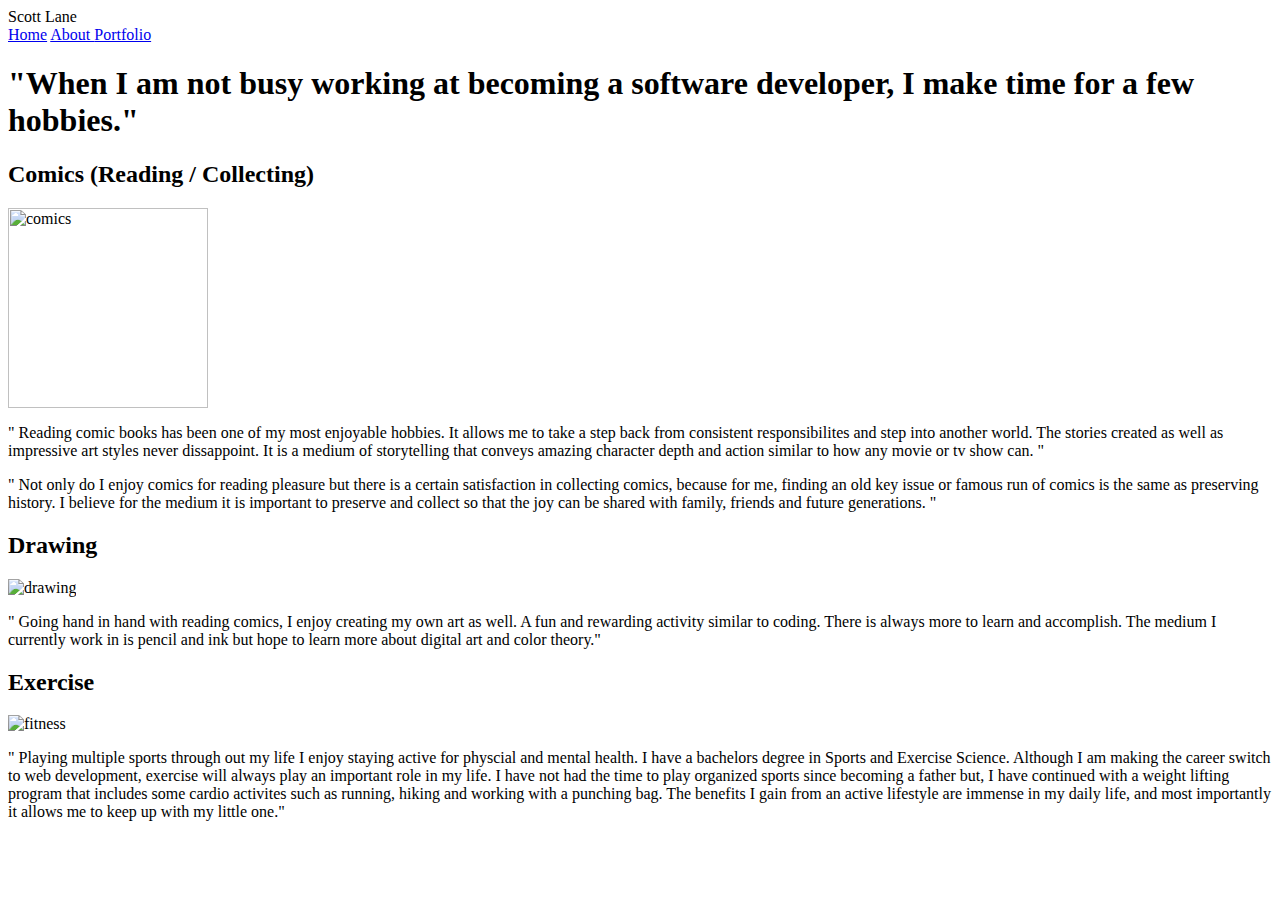
==== about.html @ 5eefa081 "progress" ====
<html>
    <head>
        <link rel="stylesheet" type="text/css" href="style.css">
    </head>
    <body>
        <header>
            <span class="name"> Scott Lane</span>
            <nav class="links">
                <a class="active" href="index.html"> Home</a>
                <a href="about.html"> About </a>
                <a href="portfolio.html"> Portfolio </a>
            </nav>
        </header>
        <main>
            <h1>
                "When I am not busy working at becoming a software developer, I make time for a few hobbies."
            </h1>
            <section>
                <h2> Comics (Reading / Collecting)</h2>
                <div class="ComicImage">
                    <img src="https://www.luckyfind.fr/sites/luckyfind/files/classifieds/012701-57794eb7f2380-57794ea1ed8ed-img_5913-600-x-450-.jpg " width="200px" alt="comics">
                </div>
                <div class="ComicContent">
                    <p> " Reading comic books has been one of my most enjoyable hobbies. It allows me to take a step back from consistent responsibilites and step into another world.
                        The stories created as well as impressive art styles never dissappoint. It is a medium of storytelling that conveys amazing character depth and action similar to 
                        how any movie or tv show can. "
                    </p>
                    <p>
                        " Not only do I enjoy comics for reading pleasure but there is a certain satisfaction in collecting comics, because for me, finding an old key issue or famous run 
                        of comics is the same as preserving history. I believe for the medium it is important to preserve and collect so that the joy can be shared with family, 
                        friends and future generations. "
                    </p>
                </div>
            </section>
            <section>
                <h2> Drawing </h2>
                <div class="DrawingImage">
                    <img src=" " width="px" alt="drawing">
                </div>
                <div class="DrawingContent">
                    <p>
                        " Going hand in hand with reading comics, I enjoy creating my own art as well. A fun and rewarding activity similar to coding. There is always more to 
                        learn and accomplish. The medium I currently work in is pencil and ink but hope to learn more about digital art and color theory."
                    </p>
                </div>
            </section>
            <section>
                <h2> Exercise </h2>
                <img src="" alt="fitness">
                <p>
                    " Playing multiple sports through out my life I enjoy staying active for physcial and mental health. I have a bachelors degree in Sports and Exercise Science. Although 
                    I am making the career switch to web development, exercise will always play an important role in my life. I have not had the time to play organized sports since becoming a father
                    but, I have continued with a weight lifting program that includes some cardio activites such as running, hiking and working with a punching bag. The benefits I gain from an active
                    lifestyle are immense in my daily life, and most importantly it allows me to keep up with my little one."
                </p>
            </section>
        </main>
        <footer> </footer>
    </body>
</html>
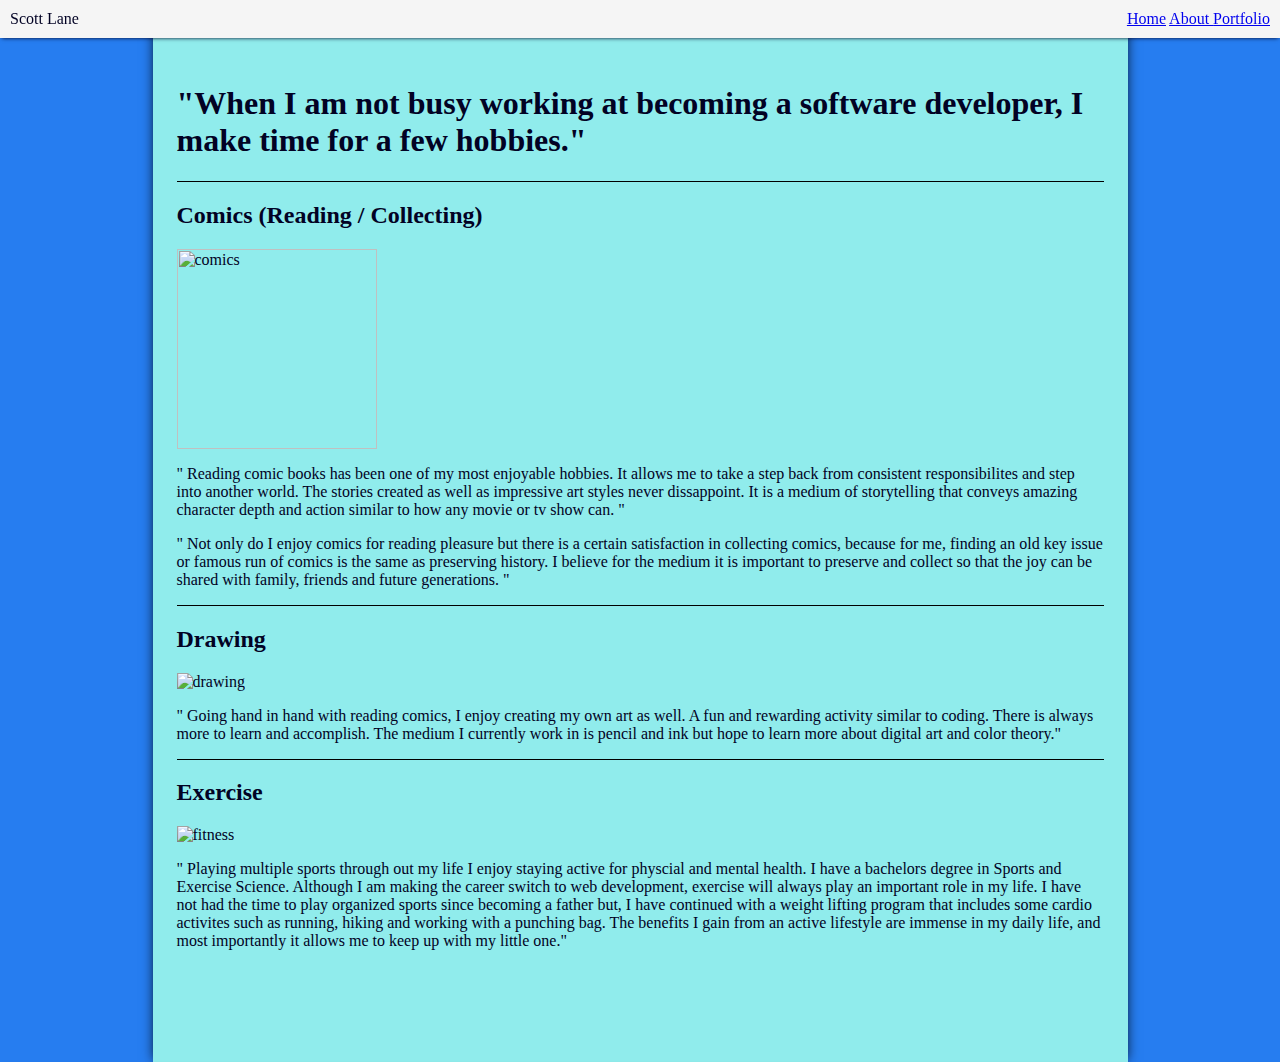
==== commit 1b28066c: "changes to all pages" ====
--- a/about.html
+++ b/about.html
@@ -55,6 +55,6 @@
                 </p>
             </section>
         </main>
-        <footer> </footer>
+        <footer> <!-- add linkedin profile here --> </footer>
     </body>
 </html>--- a/style.css
+++ b/style.css
@@ -0,0 +1,46 @@
+section {
+    border-top: 1px solid black
+}
+
+html{ 
+    background: rgb(38, 125, 240);
+}
+
+.links {
+    float: right;
+}
+
+header {
+    position: fixed;
+    left: 0;
+    right: 0;
+    padding: 10px 10px;
+    box-shadow: 0 2px 4px -2px 
+}
+
+body {
+    background: rgb(144, 236, 236);
+    max-width: 975px;
+    color: rgb(2, 2, 36);
+    margin: 0 auto;  
+}
+
+main {
+    min-height: 50px;
+    padding: 64px 24px 96px;
+    box-shadow: 0 0 12px -2px black;
+    color: rgb(2, 2, 36);
+
+}
+header, footer {
+    background: whitesmoke;
+}
+
+footer {
+    position: fixed;
+    left: 0;
+    right: 0;
+    padding: 10px 10px;
+    box-shadow: 0 2px 4px -2px black;
+
+}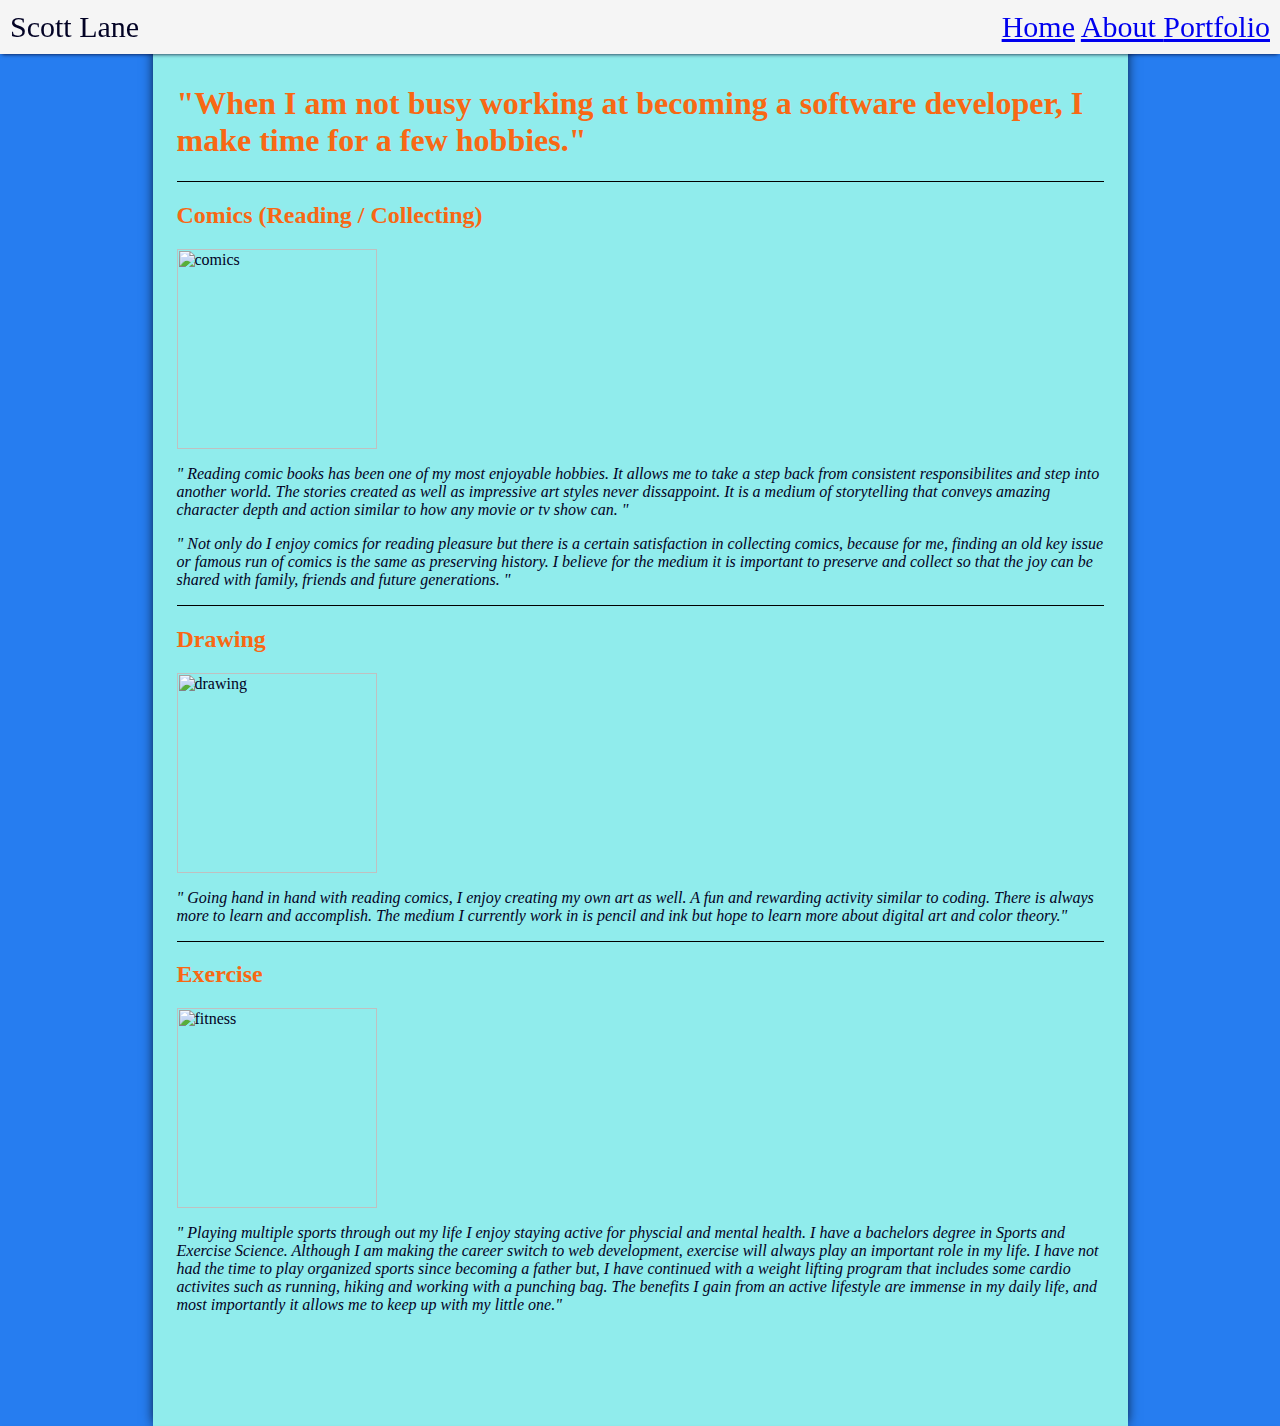
==== commit ed38b6ea: "saving all pages progress" ====
--- a/about.html
+++ b/about.html
@@ -35,7 +35,7 @@
             <section>
                 <h2> Drawing </h2>
                 <div class="DrawingImage">
-                    <img src=" " width="px" alt="drawing">
+                    <img src=" https://images.saymedia-content.com/.image/t_share/MTc1MDE2NTAwMTI4ODUxNjg4/art-supplies-beginners.jpg" width="200px" alt="drawing">
                 </div>
                 <div class="DrawingContent">
                     <p>
@@ -46,7 +46,7 @@
             </section>
             <section>
                 <h2> Exercise </h2>
-                <img src="" alt="fitness">
+                <img src="https://static.vecteezy.com/system/resources/previews/022/739/280/non_2x/ai-generated-generative-ai-barbell-in-ink-and-pencil-drawing-style-graffiti-abstract-gym-motivational-graphic-art-illustration-photo.jpg " width="200px" alt="fitness">
                 <p>
                     " Playing multiple sports through out my life I enjoy staying active for physcial and mental health. I have a bachelors degree in Sports and Exercise Science. Although 
                     I am making the career switch to web development, exercise will always play an important role in my life. I have not had the time to play organized sports since becoming a father
--- a/style.css
+++ b/style.css
@@ -11,6 +11,7 @@
 }
 
 header {
+    font-size: 30px;
     position: fixed;
     left: 0;
     right: 0;
@@ -26,7 +27,7 @@
 }
 
 main {
-    min-height: 50px;
+    min-height: 500px;
     padding: 64px 24px 96px;
     box-shadow: 0 0 12px -2px black;
     color: rgb(2, 2, 36);
@@ -42,5 +43,15 @@
     right: 0;
     padding: 10px 10px;
     box-shadow: 0 2px 4px -2px black;
+}
+h1 {
+    color: rgb(248, 104, 20);
+}
 
+h2 {
+    color:rgb(248, 104, 20);
+}
+
+p {
+    font-style: italic;
 }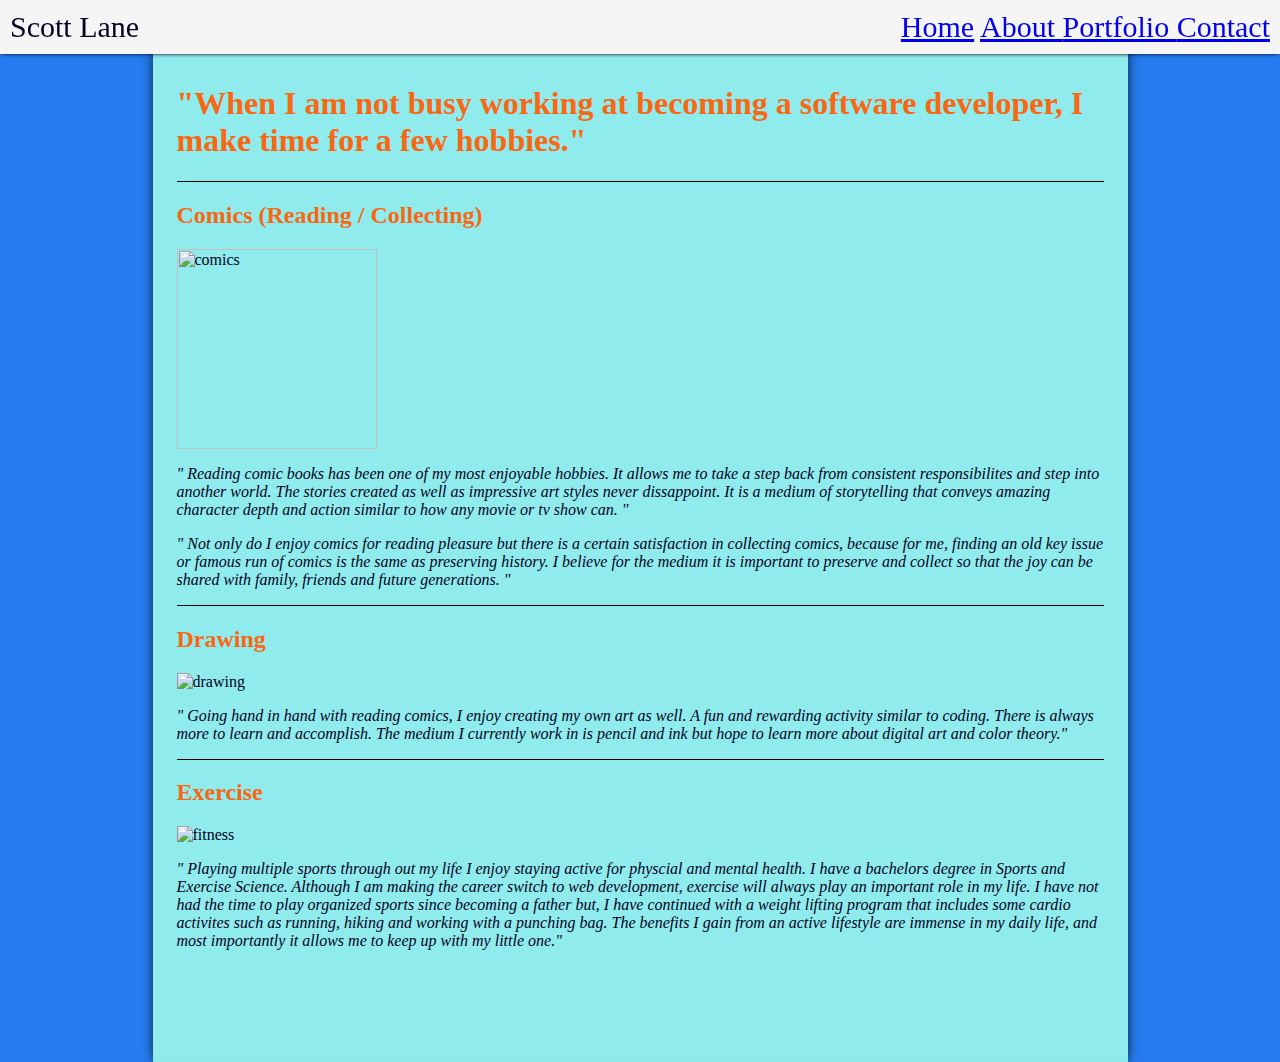
==== commit 027e549d: "latest changes" ====
--- a/about.html
+++ b/about.html
@@ -9,6 +9,7 @@
                 <a class="active" href="index.html"> Home</a>
                 <a href="about.html"> About </a>
                 <a href="portfolio.html"> Portfolio </a>
+                <a href="contact.html"> Contact </a>
             </nav>
         </header>
         <main>
@@ -35,7 +36,7 @@
             <section>
                 <h2> Drawing </h2>
                 <div class="DrawingImage">
-                    <img src=" https://images.saymedia-content.com/.image/t_share/MTc1MDE2NTAwMTI4ODUxNjg4/art-supplies-beginners.jpg" width="200px" alt="drawing">
+                    <img src=" " width="px" alt="drawing">
                 </div>
                 <div class="DrawingContent">
                     <p>
@@ -46,7 +47,7 @@
             </section>
             <section>
                 <h2> Exercise </h2>
-                <img src="https://static.vecteezy.com/system/resources/previews/022/739/280/non_2x/ai-generated-generative-ai-barbell-in-ink-and-pencil-drawing-style-graffiti-abstract-gym-motivational-graphic-art-illustration-photo.jpg " width="200px" alt="fitness">
+                <img src="" alt="fitness">
                 <p>
                     " Playing multiple sports through out my life I enjoy staying active for physcial and mental health. I have a bachelors degree in Sports and Exercise Science. Although 
                     I am making the career switch to web development, exercise will always play an important role in my life. I have not had the time to play organized sports since becoming a father
@@ -55,6 +56,6 @@
                 </p>
             </section>
         </main>
-        <footer> <!-- add linkedin profile here --> </footer>
+        <footer> </footer>
     </body>
 </html>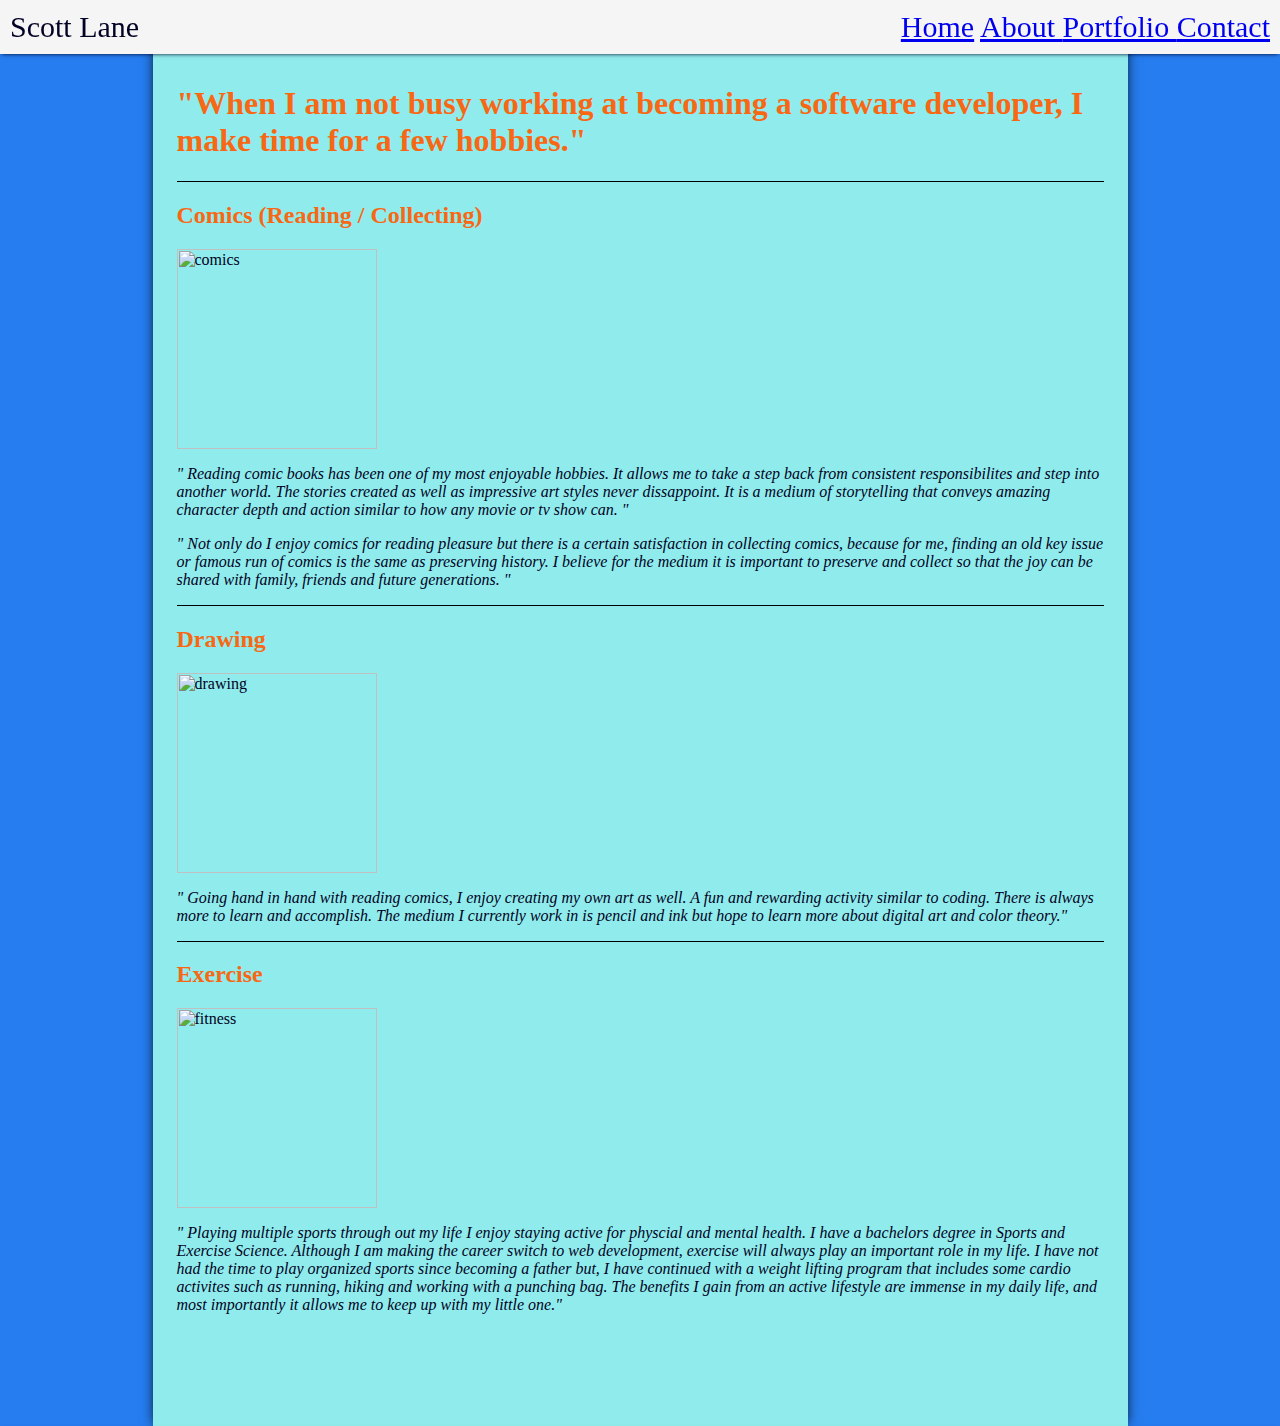
==== commit e037a7ce: "Merge branch 'main' into feature-contact" ====
--- a/about.html
+++ b/about.html
@@ -36,7 +36,7 @@
             <section>
                 <h2> Drawing </h2>
                 <div class="DrawingImage">
-                    <img src=" " width="px" alt="drawing">
+                    <img src=" https://images.saymedia-content.com/.image/t_share/MTc1MDE2NTAwMTI4ODUxNjg4/art-supplies-beginners.jpg" width="200px" alt="drawing">
                 </div>
                 <div class="DrawingContent">
                     <p>
@@ -47,7 +47,7 @@
             </section>
             <section>
                 <h2> Exercise </h2>
-                <img src="" alt="fitness">
+                <img src="https://static.vecteezy.com/system/resources/previews/022/739/280/non_2x/ai-generated-generative-ai-barbell-in-ink-and-pencil-drawing-style-graffiti-abstract-gym-motivational-graphic-art-illustration-photo.jpg " width="200px" alt="fitness">
                 <p>
                     " Playing multiple sports through out my life I enjoy staying active for physcial and mental health. I have a bachelors degree in Sports and Exercise Science. Although 
                     I am making the career switch to web development, exercise will always play an important role in my life. I have not had the time to play organized sports since becoming a father
@@ -56,6 +56,6 @@
                 </p>
             </section>
         </main>
-        <footer> </footer>
+        <footer> <!-- add linkedin profile here --> </footer>
     </body>
 </html>